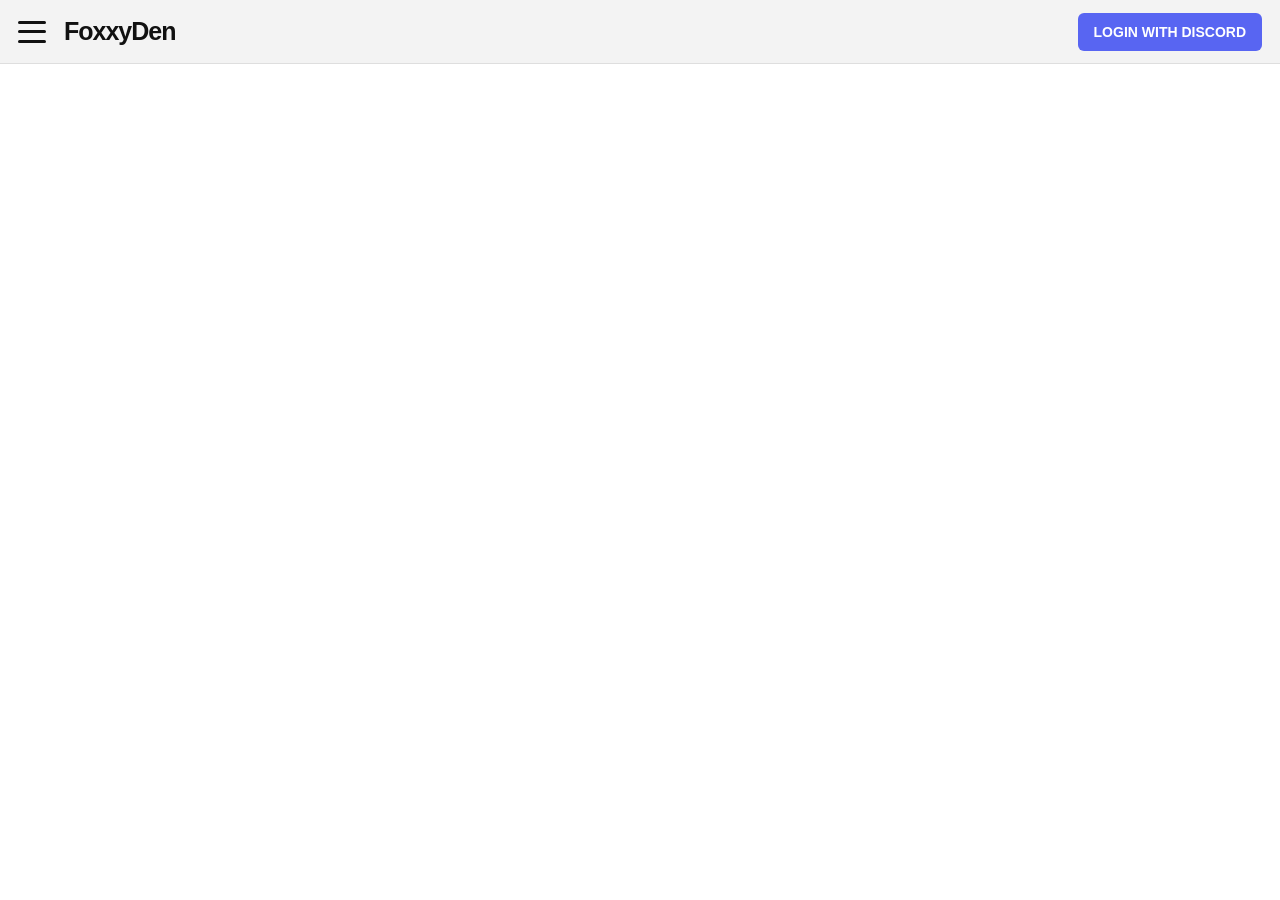
==== index.html @ ff65d23a "Change title and references from BOBLOX to FoxxyDen" ====
<!DOCTYPE html>
<html lang="en">
<head>
    <meta charset="UTF-8">
    <meta name="viewport" content="width=device-width, initial-scale=1.0">
    <title>FoxxyDen - MENU</title>

    <script src="https://cdn.jsdelivr.net/npm/@supabase/supabase-js@2"></script>

    <style>
        * {
            box-sizing: border-box;
            margin: 0;
            padding: 0;
        }

        body {
            background: white;
            font-family: Arial, Helvetica, sans-serif;
        }

        .topbar {
            width: 100%;
            height: 64px;
            background: #f3f3f3;
            display: flex;
            align-items: center;
            padding-left: 18px;
            border-bottom: 1px solid #dedede;
            position: relative;
        }

        .menu {
            width: 28px;
            height: 22px;
            display: flex;
            flex-direction: column;
            justify-content: space-between;
            cursor: pointer;
        }

        .menu span {
            width: 100%;
            height: 3px;
            background: #111;
            border-radius: 2px;
        }

        .logo {
            margin-left: 18px;
            font-size: 25px;
            font-weight: 900;
            color: #111;
            letter-spacing: -1px;
            cursor: pointer;
        }

        /* ACCOUNT */

        #account {
            position: absolute;
            right: 18px;
            top: 8px;
            height: 48px;
            display: flex;
            align-items: center;
        }

        #loginButton {
            background: #5865F2;
            color: white;
            border: none;
            border-radius: 6px;
            padding: 11px 16px;
            font-size: 14px;
            font-weight: bold;
            cursor: pointer;
        }

        #loginButton:hover {
            background: #4752C4;
        }

        #profile {
            display: none;
            align-items: center;
            gap: 9px;
            padding: 5px 10px 5px 5px;
            border-radius: 25px;
            cursor: pointer;
            user-select: none;
        }

        #profile:hover {
            background: #e5e5e5;
        }

        #profilePic {
            width: 38px;
            height: 38px;
            border-radius: 50%;
            object-fit: cover;
            background: #ddd;
        }

        #profileNameContainer {
            display: flex;
            align-items: center;
        }

        #profileName {
            font-size: 15px;
            font-weight: 700;
            color: #111;
            max-width: 160px;
            overflow: hidden;
            text-overflow: ellipsis;
            white-space: nowrap;
        }

        /* VERIFIED HEART */

        .verified {
            position: relative;
            display: inline-flex;
            align-items: center;
            justify-content: center;
            width: 26px;
            height: 26px;
            margin-left: 5px;
            flex-shrink: 0;
        }

        .verified::before {
            content: "♥";
            position: absolute;
            color: #ff69b4;
            font-size: 26px;
            line-height: 26px;
        }

        .verified span {
            position: relative;
            z-index: 1;
            color: white;
            font-size: 12px;
            font-weight: 900;
            line-height: 1;
            transform: translateY(-1px);
        }

        /* PROFILE MENU */

        #profileMenu {
            display: none;
            position: absolute;
            top: 56px;
            right: 0;
            width: 190px;
            background: white;
            border: 1px solid #ddd;
            border-radius: 8px;
            box-shadow: 0 4px 14px rgba(0, 0, 0, 0.12);
            overflow: hidden;
            z-index: 100;
        }

        #profileMenu.open {
            display: block;
        }

        .profileOption {
            width: 100%;
            padding: 14px 16px;
            background: white;
            border: none;
            text-align: left;
            font-size: 15px;
            font-weight: 600;
            cursor: pointer;
        }

        .profileOption:hover {
            background: #f1f1f1;
        }

        /* SIDEBAR */

        .sidebar {
            position: fixed;
            top: 64px;
            left: -280px;
            width: 280px;
            height: calc(100vh - 64px);
            background: #f5f5f5;
            border-right: 1px solid #ddd;
            transition: left 0.2s ease;
            padding: 20px 0;
            z-index: 10;
        }

        .sidebar.open {
            left: 0;
        }

        .sidebar a {
            display: block;
            padding: 18px 24px;
            color: #111;
            text-decoration: none;
            font-size: 18px;
            font-weight: 600;
        }

        .sidebar a:hover {
            background: #e5e5e5;
        }
    </style>
</head>

<body>

    <div class="topbar">

        <div class="menu" onclick="toggleMenu()">
            <span></span>
            <span></span>
            <span></span>
        </div>

        <div class="logo" onclick="location.href='index.html'">
            FoxxyDen
        </div>

        <div id="account">

            <button id="loginButton" onclick="loginWithDiscord()">
                LOGIN WITH DISCORD
            </button>

            <div id="profile" onclick="toggleProfileMenu()">

                <img
                    id="profilePic"
                    src=""
                    alt="Profile picture"
                >

                <div id="profileNameContainer">

                    <span id="profileName"></span>

                    <span
                        id="verificationBadge"
                        class="verified"
                        style="display: none;"
                    >
                        <span>✓</span>
                    </span>

                </div>

            </div>

            <div id="profileMenu">

                <button
                    class="profileOption"
                    onclick="viewProfile(event)"
                >
                    View Profile
                </button>

                <button
                    class="profileOption"
                    onclick="signOut(event)"
                >
                    Sign Out
                </button>

            </div>

        </div>

    </div>

    <div class="sidebar" id="sidebar">

        <a href="shop.html">
            Shop
        </a>

        <a href="customazition.html">
            Customization
        </a>

        <a href="settings.html">
            Settings
        </a>

    </div>

    <script>
        const SUPABASE_URL =
            "https://dpcixdjggpulxlekrqqk.supabase.co";

        const SUPABASE_KEY =
            "sb_publishable_-312NjvVe6aLDGKsmMuZgQ_JfozDccs";

        const VERIFIED_UIDS = [
            "ca2cdea0-9fbd-4380-a34b-e505540ade35"
        ];

        const db = supabase.createClient(
            SUPABASE_URL,
            SUPABASE_KEY
        );

        function toggleMenu() {

            document
                .getElementById("sidebar")
                .classList.toggle("open");
        }

        async function loginWithDiscord() {

            const { error } =
                await db.auth.signInWithOAuth({
                    provider: "discord",

                    options: {
                        redirectTo:
                            "https://amberfoxterry.github.io/FoxxyDen/index.html"
                    }
                });

            if (error) {
                alert(error.message);
            }
        }

        function toggleProfileMenu() {

            document
                .getElementById("profileMenu")
                .classList.toggle("open");
        }

        function viewProfile(event) {

            event.stopPropagation();

            window.location.href =
                "profile.html";
        }

        async function signOut(event) {

            event.stopPropagation();

            const { error } =
                await db.auth.signOut();

            if (error) {
                alert(error.message);
                return;
            }

            document
                .getElementById("profileMenu")
                .classList.remove("open");

            document
                .getElementById("profile")
                .style.display = "none";

            document
                .getElementById("loginButton")
                .style.display = "block";
        }

        async function loadAccount() {

            const {
                data: { session }
            } = await db.auth.getSession();

            if (!session) {
                return;
            }

            const user = session.user;
            const metadata =
                user.user_metadata || {};

            const displayName =
                metadata.global_name ||
                metadata.custom_claims?.global_name ||
                metadata.full_name ||
                metadata.name ||
                "Player";

            const avatar =
                metadata.avatar_url ||
                metadata.picture ||
                "";

            document
                .getElementById("loginButton")
                .style.display = "none";

            document
                .getElementById("profile")
                .style.display = "flex";

            document
                .getElementById("profileName")
                .textContent = displayName;

            if (avatar) {

                document
                    .getElementById("profilePic")
                    .src = avatar;
            }

            if (VERIFIED_UIDS.includes(user.id)) {

                document
                    .getElementById("verificationBadge")
                    .style.display = "inline-flex";
            }
        }

        document.addEventListener(
            "click",
            function(event) {

                const account =
                    document.getElementById("account");

                if (!account.contains(event.target)) {

                    document
                        .getElementById("profileMenu")
                        .classList
                        .remove("open");
                }
            }
        );

        loadAccount();
    </script>

</body>
</html>
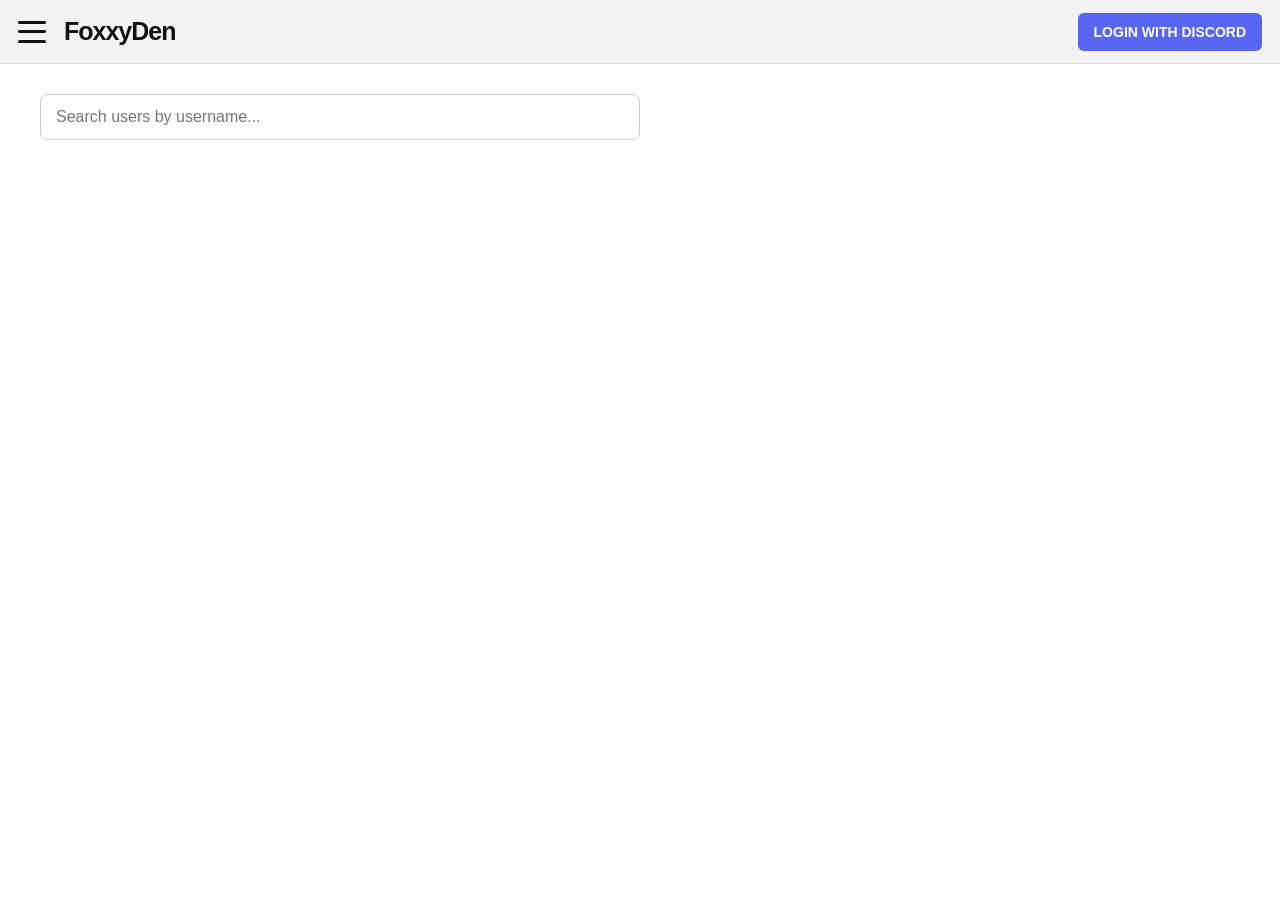
==== commit 520fb110: "Implement user search feature in index.html Added search functionality for users with a search box a" ====
--- a/index.html
+++ b/index.html
@@ -3,7 +3,7 @@
 <head>
     <meta charset="UTF-8">
     <meta name="viewport" content="width=device-width, initial-scale=1.0">
-    <title>FoxxyDen - MENU</title>
+    <title>FoxxyDen - Menu</title>
 
     <script src="https://cdn.jsdelivr.net/npm/@supabase/supabase-js@2"></script>
 
@@ -215,6 +215,101 @@
         .sidebar a:hover {
             background: #e5e5e5;
         }
+
+        /* SEARCH */
+
+        .searchArea {
+            width: 100%;
+            padding: 30px 40px 0 40px;
+        }
+
+        .searchBox {
+            width: 100%;
+            max-width: 600px;
+            height: 46px;
+            border: 1px solid #ccc;
+            border-radius: 7px;
+            padding: 0 15px;
+            font-size: 16px;
+            outline: none;
+        }
+
+        .searchBox:focus {
+            border-color: #999;
+        }
+
+        .searchResults {
+            width: 100%;
+            max-width: 600px;
+            margin-top: 12px;
+        }
+
+        .searchResult {
+            width: 100%;
+            min-height: 72px;
+            border: 1px solid #ddd;
+            border-radius: 7px;
+            background: #f7f7f7;
+            display: flex;
+            align-items: center;
+            padding: 10px 12px;
+            margin-bottom: 8px;
+        }
+
+        .searchResultPic {
+            width: 50px;
+            height: 50px;
+            border-radius: 50%;
+            object-fit: cover;
+            background: #ddd;
+            flex-shrink: 0;
+        }
+
+        .searchResultInfo {
+            flex: 1;
+            min-width: 0;
+            margin-left: 12px;
+        }
+
+        .searchResultName {
+            font-size: 16px;
+            font-weight: 700;
+            color: #111;
+            overflow: hidden;
+            text-overflow: ellipsis;
+            white-space: nowrap;
+        }
+
+        .searchResultUsername {
+            font-size: 13px;
+            color: #777;
+            margin-top: 3px;
+            overflow: hidden;
+            text-overflow: ellipsis;
+            white-space: nowrap;
+        }
+
+        .viewProfileButton {
+            border: none;
+            background: #111;
+            color: white;
+            border-radius: 5px;
+            padding: 9px 13px;
+            font-size: 13px;
+            font-weight: 700;
+            cursor: pointer;
+            flex-shrink: 0;
+        }
+
+        .viewProfileButton:hover {
+            background: #333;
+        }
+
+        .noResults {
+            color: #777;
+            font-size: 14px;
+            padding: 8px 2px;
+        }
     </style>
 </head>
 
@@ -300,6 +395,25 @@
 
     </div>
 
+    <!-- SEARCH -->
+
+    <div class="searchArea">
+
+        <input
+            id="searchInput"
+            class="searchBox"
+            type="text"
+            placeholder="Search users by username..."
+            autocomplete="off"
+        >
+
+        <div
+            id="searchResults"
+            class="searchResults"
+        ></div>
+
+    </div>
+
     <script>
         const SUPABASE_URL =
             "https://dpcixdjggpulxlekrqqk.supabase.co";
@@ -391,6 +505,7 @@
             }
 
             const user = session.user;
+
             const metadata =
                 user.user_metadata || {};
 
@@ -431,6 +546,155 @@
                     .getElementById("verificationBadge")
                     .style.display = "inline-flex";
             }
+        }
+
+        /* SEARCH USERS */
+
+        let searchTimeout = null;
+
+        document
+            .getElementById("searchInput")
+            .addEventListener("input", function() {
+
+                clearTimeout(searchTimeout);
+
+                const search =
+                    this.value.trim();
+
+                if (!search) {
+
+                    document
+                        .getElementById("searchResults")
+                        .innerHTML = "";
+
+                    return;
+                }
+
+                searchTimeout = setTimeout(
+                    () => searchUsers(search),
+                    250
+                );
+            });
+
+        async function searchUsers(search) {
+
+            const results =
+                document.getElementById(
+                    "searchResults"
+                );
+
+            results.innerHTML =
+                '<div class="noResults">Searching...</div>';
+
+            const { data, error } =
+                await db
+                    .from("profiles")
+                    .select(
+                        "uuid, username, display_name, avatar_url"
+                    )
+                    .ilike(
+                        "username",
+                        "%" + search + "%"
+                    )
+                    .limit(10);
+
+            if (error) {
+
+                console.error(
+                    "Search error:",
+                    error
+                );
+
+                results.innerHTML =
+                    '<div class="noResults">Could not search users.</div>';
+
+                return;
+            }
+
+            if (!data || data.length === 0) {
+
+                results.innerHTML =
+                    '<div class="noResults">No users found.</div>';
+
+                return;
+            }
+
+            results.innerHTML = "";
+
+            data.forEach(function(user) {
+
+                const result =
+                    document.createElement("div");
+
+                result.className =
+                    "searchResult";
+
+                const image =
+                    document.createElement("img");
+
+                image.className =
+                    "searchResultPic";
+
+                image.src =
+                    user.avatar_url || "";
+
+                image.alt =
+                    "Profile picture";
+
+                const info =
+                    document.createElement("div");
+
+                info.className =
+                    "searchResultInfo";
+
+                const name =
+                    document.createElement("div");
+
+                name.className =
+                    "searchResultName";
+
+                name.textContent =
+                    user.display_name ||
+                    user.username ||
+                    "Player";
+
+                const username =
+                    document.createElement("div");
+
+                username.className =
+                    "searchResultUsername";
+
+                username.textContent =
+                    "@" + user.username;
+
+                info.appendChild(name);
+                info.appendChild(username);
+
+                const button =
+                    document.createElement("button");
+
+                button.className =
+                    "viewProfileButton";
+
+                button.textContent =
+                    "View Profile";
+
+                button.onclick =
+                    function() {
+
+                        window.location.href =
+                            "profile.html?user=" +
+                            encodeURIComponent(
+                                user.uuid
+                            );
+                    };
+
+                result.appendChild(image);
+                result.appendChild(info);
+                result.appendChild(button);
+
+                results.appendChild(result);
+            });
         }
 
         document.addEventListener(
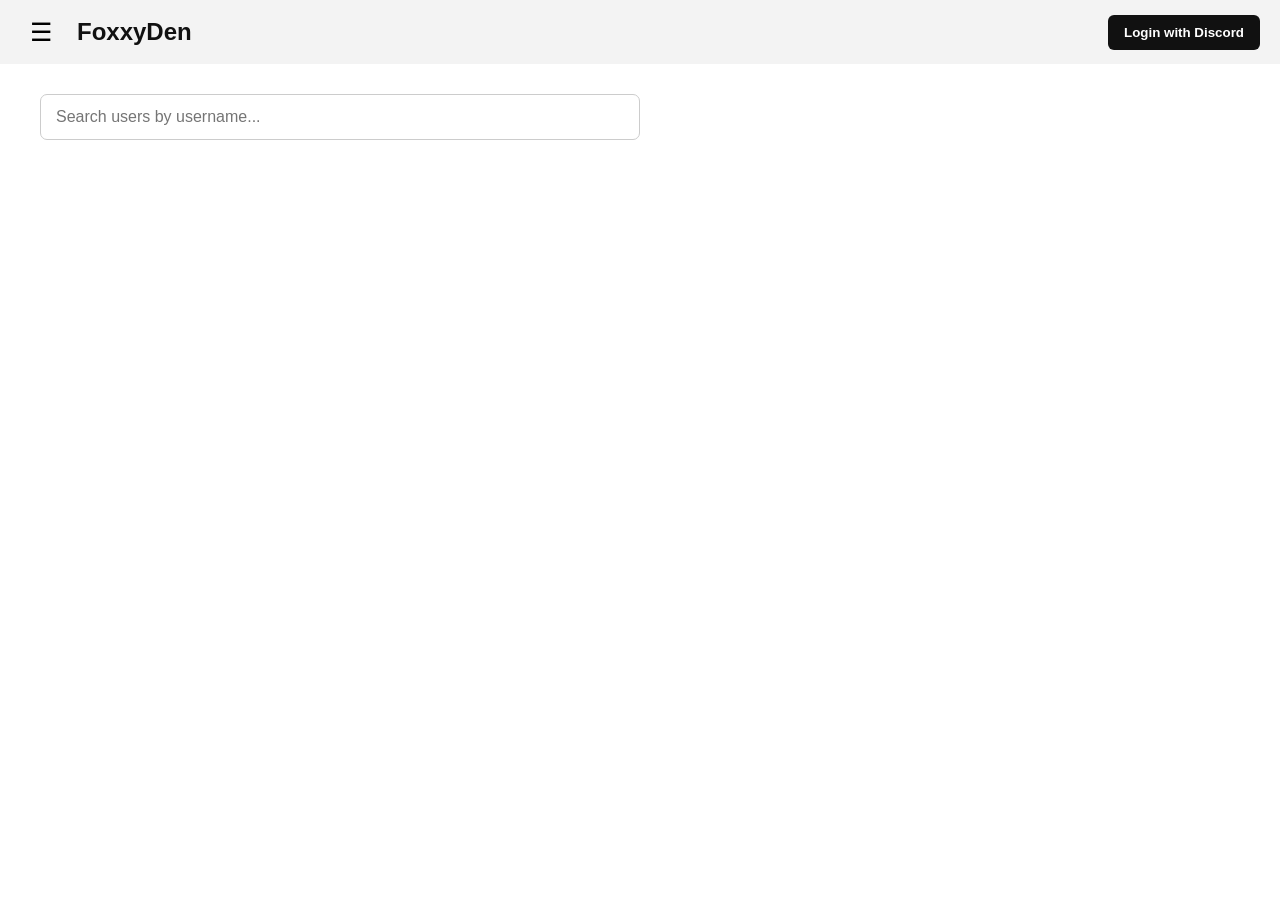
==== commit 124b68ec: "Refactor index.html layout and styles Refactor HTML structure and CSS styles for improved layout and" ====
--- a/index.html
+++ b/index.html
@@ -3,6 +3,7 @@
 <head>
     <meta charset="UTF-8">
     <meta name="viewport" content="width=device-width, initial-scale=1.0">
+
     <title>FoxxyDen - Menu</title>
 
     <script src="https://cdn.jsdelivr.net/npm/@supabase/supabase-js@2"></script>
@@ -10,92 +11,68 @@
     <style>
         * {
             box-sizing: border-box;
+        }
+
+        body {
             margin: 0;
-            padding: 0;
-        }
-
-        body {
+            font-family: Arial, sans-serif;
             background: white;
-            font-family: Arial, Helvetica, sans-serif;
+            color: #111;
         }
 
         .topbar {
-            width: 100%;
             height: 64px;
             background: #f3f3f3;
             display: flex;
             align-items: center;
-            padding-left: 18px;
-            border-bottom: 1px solid #dedede;
-            position: relative;
-        }
-
-        .menu {
-            width: 28px;
-            height: 22px;
-            display: flex;
-            flex-direction: column;
-            justify-content: space-between;
+            padding: 0 20px;
+            position: fixed;
+            top: 0;
+            left: 0;
+            right: 0;
+            z-index: 1000;
+        }
+
+        .menuButton {
+            width: 42px;
+            height: 42px;
+            border: none;
+            background: transparent;
+            font-size: 25px;
             cursor: pointer;
-        }
-
-        .menu span {
-            width: 100%;
-            height: 3px;
-            background: #111;
-            border-radius: 2px;
+            margin-right: 15px;
         }
 
         .logo {
-            margin-left: 18px;
-            font-size: 25px;
-            font-weight: 900;
-            color: #111;
-            letter-spacing: -1px;
-            cursor: pointer;
-        }
-
-        /* ACCOUNT */
-
-        #account {
-            position: absolute;
-            right: 18px;
-            top: 8px;
-            height: 48px;
+            font-size: 24px;
+            font-weight: 800;
+        }
+
+        .account {
+            margin-left: auto;
             display: flex;
             align-items: center;
-        }
-
-        #loginButton {
-            background: #5865F2;
+            position: relative;
+        }
+
+        .loginButton {
+            border: none;
+            background: #111;
             color: white;
-            border: none;
+            padding: 10px 16px;
             border-radius: 6px;
-            padding: 11px 16px;
-            font-size: 14px;
-            font-weight: bold;
             cursor: pointer;
-        }
-
-        #loginButton:hover {
-            background: #4752C4;
-        }
-
-        #profile {
+            font-weight: 700;
+        }
+
+        .profile {
             display: none;
             align-items: center;
             gap: 9px;
-            padding: 5px 10px 5px 5px;
-            border-radius: 25px;
             cursor: pointer;
-            user-select: none;
-        }
-
-        #profile:hover {
-            background: #e5e5e5;
-        }
-
-        #profilePic {
+        }
+
+        .profilePic {
             width: 38px;
             height: 38px;
             border-radius: 50%;
@@ -103,22 +80,9 @@
             background: #ddd;
         }
 
-        #profileNameContainer {
-            display: flex;
-            align-items: center;
-        }
-
-        #profileName {
-            font-size: 15px;
+        .profileName {
             font-weight: 700;
-            color: #111;
-            max-width: 160px;
-            overflow: hidden;
-            text-overflow: ellipsis;
-            white-space: nowrap;
-        }
-
-        /* VERIFIED HEART */
+        }
 
         .verified {
             position: relative;
@@ -149,54 +113,47 @@
             transform: translateY(-1px);
         }
 
-        /* PROFILE MENU */
-
-        #profileMenu {
+        .profileMenu {
             display: none;
             position: absolute;
-            top: 56px;
             right: 0;
-            width: 190px;
+            top: 52px;
+            width: 180px;
             background: white;
             border: 1px solid #ddd;
-            border-radius: 8px;
-            box-shadow: 0 4px 14px rgba(0, 0, 0, 0.12);
+            border-radius: 7px;
+            box-shadow: 0 4px 15px rgba(0,0,0,0.1);
             overflow: hidden;
-            z-index: 100;
-        }
-
-        #profileMenu.open {
+        }
+
+        .profileMenu.open {
             display: block;
         }
 
-        .profileOption {
+        .profileMenu button {
             width: 100%;
-            padding: 14px 16px;
+            border: none;
             background: white;
-            border: none;
             text-align: left;
-            font-size: 15px;
-            font-weight: 600;
+            padding: 13px;
             cursor: pointer;
-        }
-
-        .profileOption:hover {
-            background: #f1f1f1;
-        }
-
-        /* SIDEBAR */
+            font-size: 14px;
+        }
+
+        .profileMenu button:hover {
+            background: #f3f3f3;
+        }
 
         .sidebar {
             position: fixed;
             top: 64px;
             left: -280px;
             width: 280px;
-            height: calc(100vh - 64px);
-            background: #f5f5f5;
-            border-right: 1px solid #ddd;
+            bottom: 0;
+            background: #f3f3f3;
             transition: left 0.2s ease;
-            padding: 20px 0;
-            z-index: 10;
+            z-index: 900;
+            padding: 20px;
         }
 
         .sidebar.open {
@@ -205,22 +162,22 @@
 
         .sidebar a {
             display: block;
-            padding: 18px 24px;
             color: #111;
             text-decoration: none;
-            font-size: 18px;
-            font-weight: 600;
+            font-weight: 700;
+            padding: 13px 10px;
+            border-radius: 6px;
+            margin-bottom: 5px;
         }
 
         .sidebar a:hover {
-            background: #e5e5e5;
-        }
-
-        /* SEARCH */
+            background: #ddd;
+        }
 
         .searchArea {
             width: 100%;
             padding: 30px 40px 0 40px;
+            margin-top: 64px;
         }
 
         .searchBox {
@@ -315,61 +272,72 @@
 
 <body>
 
-    <div class="topbar">
-
-        <div class="menu" onclick="toggleMenu()">
-            <span></span>
-            <span></span>
-            <span></span>
-        </div>
-
-        <div class="logo" onclick="location.href='index.html'">
+    <header class="topbar">
+
+        <button
+            class="menuButton"
+            onclick="toggleMenu()"
+        >
+            ☰
+        </button>
+
+        <div class="logo">
             FoxxyDen
         </div>
 
-        <div id="account">
-
-            <button id="loginButton" onclick="loginWithDiscord()">
-                LOGIN WITH DISCORD
+        <div
+            class="account"
+            id="account"
+        >
+
+            <button
+                id="loginButton"
+                class="loginButton"
+                onclick="loginWithDiscord()"
+            >
+                Login with Discord
             </button>
 
-            <div id="profile" onclick="toggleProfileMenu()">
+            <div
+                id="profile"
+                class="profile"
+                onclick="toggleProfileMenu()"
+            >
 
                 <img
                     id="profilePic"
+                    class="profilePic"
                     src=""
                     alt="Profile picture"
                 >
 
-                <div id="profileNameContainer">
-
-                    <span id="profileName"></span>
-
-                    <span
-                        id="verificationBadge"
-                        class="verified"
-                        style="display: none;"
-                    >
-                        <span>✓</span>
-                    </span>
-
-                </div>
+                <span
+                    id="profileName"
+                    class="profileName"
+                >
+                    Player
+                </span>
+
+                <span
+                    id="verificationBadge"
+                    class="verified"
+                    style="display: none;"
+                >
+                    <span>✓</span>
+                </span>
 
             </div>
 
-            <div id="profileMenu">
-
-                <button
-                    class="profileOption"
-                    onclick="viewProfile(event)"
-                >
+            <div
+                id="profileMenu"
+                class="profileMenu"
+            >
+
+                <button onclick="viewProfile(event)">
                     View Profile
                 </button>
 
-                <button
-                    class="profileOption"
-                    onclick="signOut(event)"
-                >
+                <button onclick="signOut(event)">
                     Sign Out
                 </button>
 
@@ -377,10 +345,12 @@
 
         </div>
 
-    </div>
-
-    <div class="sidebar" id="sidebar">
-
+    </header>
+
+    <aside
+        id="sidebar"
+        class="sidebar"
+    >
         <a href="shop.html">
             Shop
         </a>
@@ -392,27 +362,28 @@
         <a href="settings.html">
             Settings
         </a>
-
-    </div>
-
-    <!-- SEARCH -->
-
-    <div class="searchArea">
-
-        <input
-            id="searchInput"
-            class="searchBox"
-            type="text"
-            placeholder="Search users by username..."
-            autocomplete="off"
-        >
-
-        <div
-            id="searchResults"
-            class="searchResults"
-        ></div>
-
-    </div>
+    </aside>
+
+    <main>
+
+        <div class="searchArea">
+
+            <input
+                id="searchInput"
+                class="searchBox"
+                type="text"
+                placeholder="Search users by username..."
+                autocomplete="off"
+            >
+
+            <div
+                id="searchResults"
+                class="searchResults"
+            ></div>
+
+        </div>
+
+    </main>
 
     <script>
         const SUPABASE_URL =
@@ -430,11 +401,14 @@
             SUPABASE_KEY
         );
 
+        let currentUser = null;
+        let searchTimeout = null;
+
         function toggleMenu() {
-
             document
                 .getElementById("sidebar")
-                .classList.toggle("open");
+                .classList
+                .toggle("open");
         }
 
         async function loginWithDiscord() {
@@ -442,7 +416,6 @@
             const { error } =
                 await db.auth.signInWithOAuth({
                     provider: "discord",
-
                     options: {
                         redirectTo:
                             "https://amberfoxterry.github.io/FoxxyDen/index.html"
@@ -455,10 +428,10 @@
         }
 
         function toggleProfileMenu() {
-
             document
                 .getElementById("profileMenu")
-                .classList.toggle("open");
+                .classList
+                .toggle("open");
         }
 
         function viewProfile(event) {
@@ -481,17 +454,8 @@
                 return;
             }
 
-            document
-                .getElementById("profileMenu")
-                .classList.remove("open");
-
-            document
-                .getElementById("profile")
-                .style.display = "none";
-
-            document
-                .getElementById("loginButton")
-                .style.display = "block";
+            window.location.href =
+                "index.html";
         }
 
         async function loadAccount() {
@@ -504,10 +468,11 @@
                 return;
             }
 
-            const user = session.user;
+            currentUser =
+                session.user;
 
             const metadata =
-                user.user_metadata || {};
+                currentUser.user_metadata || {};
 
             const displayName =
                 metadata.global_name ||
@@ -523,58 +488,72 @@
 
             document
                 .getElementById("loginButton")
-                .style.display = "none";
+                .style.display =
+                    "none";
 
             document
                 .getElementById("profile")
-                .style.display = "flex";
+                .style.display =
+                    "flex";
 
             document
                 .getElementById("profileName")
-                .textContent = displayName;
+                .textContent =
+                    displayName;
 
             if (avatar) {
-
                 document
                     .getElementById("profilePic")
-                    .src = avatar;
+                    .src =
+                        avatar;
             }
 
-            if (VERIFIED_UIDS.includes(user.id)) {
-
+            if (
+                VERIFIED_UIDS.includes(
+                    currentUser.id
+                )
+            ) {
                 document
-                    .getElementById("verificationBadge")
-                    .style.display = "inline-flex";
+                    .getElementById(
+                        "verificationBadge"
+                    )
+                    .style.display =
+                        "inline-flex";
             }
         }
-
-        /* SEARCH USERS */
-
-        let searchTimeout = null;
 
         document
             .getElementById("searchInput")
-            .addEventListener("input", function() {
-
-                clearTimeout(searchTimeout);
-
-                const search =
-                    this.value.trim();
-
-                if (!search) {
-
-                    document
-                        .getElementById("searchResults")
-                        .innerHTML = "";
-
-                    return;
+            .addEventListener(
+                "input",
+                function() {
+
+                    clearTimeout(
+                        searchTimeout
+                    );
+
+                    const search =
+                        this.value.trim();
+
+                    if (!search) {
+
+                        document
+                            .getElementById(
+                                "searchResults"
+                            )
+                            .innerHTML =
+                                "";
+
+                        return;
+                    }
+
+                    searchTimeout =
+                        setTimeout(
+                            () => searchUsers(search),
+                            250
+                        );
                 }
-
-                searchTimeout = setTimeout(
-                    () => searchUsers(search),
-                    250
-                );
-            });
+            );
 
         async function searchUsers(search) {
 
@@ -586,17 +565,19 @@
             results.innerHTML =
                 '<div class="noResults">Searching...</div>';
 
-            const { data, error } =
-                await db
-                    .from("profiles")
-                    .select(
-                        "uuid, username, display_name, avatar_url"
-                    )
-                    .ilike(
-                        "username",
-                        "%" + search + "%"
-                    )
-                    .limit(10);
+            const {
+                data,
+                error
+            } = await db
+                .from("profiles")
+                .select(
+                    "uuid, username, display_name, avatar_url"
+                )
+                .ilike(
+                    "username",
+                    "%" + search + "%"
+                )
+                .limit(10);
 
             if (error) {
 
@@ -611,7 +592,10 @@
                 return;
             }
 
-            if (!data || data.length === 0) {
+            if (
+                !data ||
+                data.length === 0
+            ) {
 
                 results.innerHTML =
                     '<div class="noResults">No users found.</div>';
@@ -621,80 +605,110 @@
 
             results.innerHTML = "";
 
-            data.forEach(function(user) {
-
-                const result =
-                    document.createElement("div");
-
-                result.className =
-                    "searchResult";
-
-                const image =
-                    document.createElement("img");
-
-                image.className =
-                    "searchResultPic";
-
-                image.src =
-                    user.avatar_url || "";
-
-                image.alt =
-                    "Profile picture";
-
-                const info =
-                    document.createElement("div");
-
-                info.className =
-                    "searchResultInfo";
-
-                const name =
-                    document.createElement("div");
-
-                name.className =
-                    "searchResultName";
-
-                name.textContent =
-                    user.display_name ||
-                    user.username ||
-                    "Player";
-
-                const username =
-                    document.createElement("div");
-
-                username.className =
-                    "searchResultUsername";
-
-                username.textContent =
-                    "@" + user.username;
-
-                info.appendChild(name);
-                info.appendChild(username);
-
-                const button =
-                    document.createElement("button");
-
-                button.className =
-                    "viewProfileButton";
-
-                button.textContent =
-                    "View Profile";
-
-                button.onclick =
-                    function() {
-
-                        window.location.href =
-                            "profile.html?user=" +
-                            encodeURIComponent(
-                                user.uuid
-                            );
-                    };
-
-                result.appendChild(image);
-                result.appendChild(info);
-                result.appendChild(button);
-
-                results.appendChild(result);
-            });
+            data.forEach(
+                function(user) {
+
+                    const result =
+                        document.createElement(
+                            "div"
+                        );
+
+                    result.className =
+                        "searchResult";
+
+                    const image =
+                        document.createElement(
+                            "img"
+                        );
+
+                    image.className =
+                        "searchResultPic";
+
+                    image.src =
+                        user.avatar_url || "";
+
+                    image.alt =
+                        "Profile picture";
+
+                    const info =
+                        document.createElement(
+                            "div"
+                        );
+
+                    info.className =
+                        "searchResultInfo";
+
+                    const name =
+                        document.createElement(
+                            "div"
+                        );
+
+                    name.className =
+                        "searchResultName";
+
+                    name.textContent =
+                        user.display_name ||
+                        user.username ||
+                        "Player";
+
+                    const username =
+                        document.createElement(
+                            "div"
+                        );
+
+                    username.className =
+                        "searchResultUsername";
+
+                    username.textContent =
+                        "@" +
+                        user.username;
+
+                    info.appendChild(
+                        name
+                    );
+
+                    info.appendChild(
+                        username
+                    );
+
+                    const button =
+                        document.createElement(
+                            "button"
+                        );
+
+                    button.className =
+                        "viewProfileButton";
+
+                    button.textContent =
+                        "View Profile";
+
+                    button.onclick =
+                        function() {
+
+                            window.location.href =
+                                "user.html?user=" +
+                                encodeURIComponent(
+                                    user.username
+                                );
+                        };
+
+                    result.appendChild(
+                        image
+                    );
+
+                    result.appendChild(
+                        info
+                    );
+
+                    result.appendChild(
+                        button
+                    );
+
+                    results.appendChild(
+                        result
+                    );
+                }
+            );
         }
 
         document.addEventListener(
@@ -702,19 +716,30 @@
             function(event) {
 
                 const account =
-                    document.getElementById("account");
-
-                if (!account.contains(event.target)) {
-
+                    document.getElementById(
+                        "account"
+                    );
+
+                if (
+                    !account.contains(
+                        event.target
+                    )
+                ) {
                     document
-                        .getElementById("profileMenu")
+                        .getElementById(
+                            "profileMenu"
+                        )
                         .classList
                         .remove("open");
                 }
             }
         );
 
-        loadAccount();
+        async function initialize() {
+            await loadAccount();
+        }
+
+        initialize();
     </script>
 
 </body>
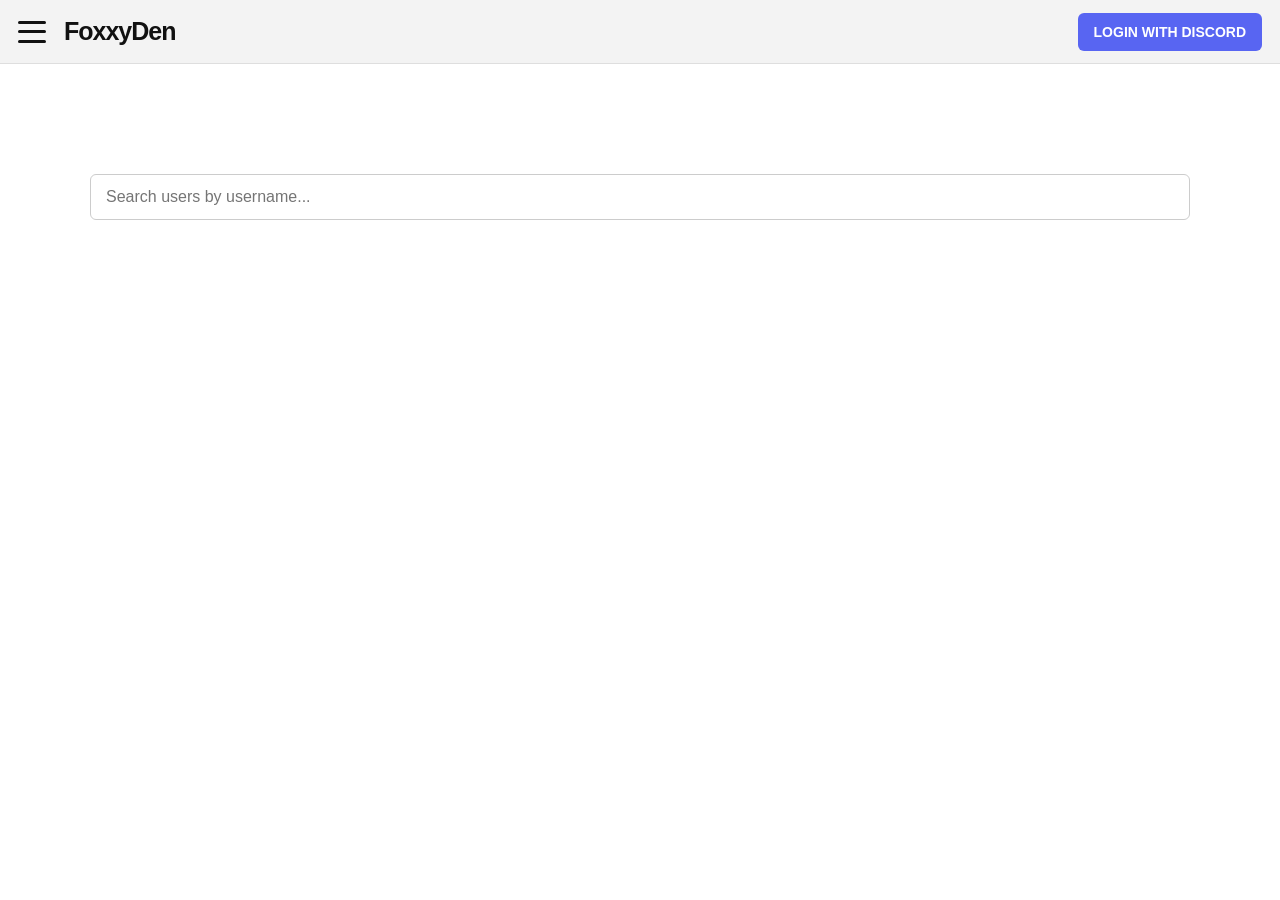
==== commit 64f4d757: "Refactor HTML and CSS for layout and responsiveness Updated styles and structure for the top bar, si" ====
--- a/index.html
+++ b/index.html
@@ -11,68 +11,95 @@
     <style>
         * {
             box-sizing: border-box;
+            margin: 0;
+            padding: 0;
         }
 
         body {
-            margin: 0;
-            font-family: Arial, sans-serif;
             background: white;
+            font-family: Arial, Helvetica, sans-serif;
             color: #111;
         }
 
+        /* TOP BAR */
+
         .topbar {
+            width: 100%;
             height: 64px;
             background: #f3f3f3;
             display: flex;
             align-items: center;
-            padding: 0 20px;
-            position: fixed;
-            top: 0;
-            left: 0;
-            right: 0;
-            z-index: 1000;
-        }
-
-        .menuButton {
-            width: 42px;
-            height: 42px;
-            border: none;
-            background: transparent;
+            padding-left: 18px;
+            border-bottom: 1px solid #dedede;
+            position: relative;
+        }
+
+        .menu {
+            width: 28px;
+            height: 22px;
+            display: flex;
+            flex-direction: column;
+            justify-content: space-between;
+            cursor: pointer;
+        }
+
+        .menu span {
+            width: 100%;
+            height: 3px;
+            background: #111;
+            border-radius: 2px;
+        }
+
+        .logo {
+            margin-left: 18px;
             font-size: 25px;
+            font-weight: 900;
+            color: #111;
+            letter-spacing: -1px;
             cursor: pointer;
-            margin-right: 15px;
-        }
-
-        .logo {
-            font-size: 24px;
-            font-weight: 800;
-        }
-
-        .account {
-            margin-left: auto;
+        }
+
+        /* ACCOUNT */
+
+        #account {
+            position: absolute;
+            right: 18px;
+            top: 8px;
+            height: 48px;
             display: flex;
             align-items: center;
-            position: relative;
-        }
-
-        .loginButton {
+        }
+
+        #loginButton {
+            background: #5865F2;
+            color: white;
             border: none;
-            background: #111;
-            color: white;
-            padding: 10px 16px;
             border-radius: 6px;
+            padding: 11px 16px;
+            font-size: 14px;
+            font-weight: bold;
             cursor: pointer;
-            font-weight: 700;
-        }
-
-        .profile {
+        }
+
+        #loginButton:hover {
+            background: #4752C4;
+        }
+
+        #profile {
             display: none;
             align-items: center;
             gap: 9px;
+            padding: 5px 10px 5px 5px;
+            border-radius: 25px;
             cursor: pointer;
-        }
-
-        .profilePic {
+            user-select: none;
+        }
+
+        #profile:hover {
+            background: #e5e5e5;
+        }
+
+        #profilePic {
             width: 38px;
             height: 38px;
             border-radius: 50%;
@@ -80,9 +107,22 @@
             background: #ddd;
         }
 
-        .profileName {
+        #profileNameContainer {
+            display: flex;
+            align-items: center;
+        }
+
+        #profileName {
+            font-size: 15px;
             font-weight: 700;
-        }
+            color: #111;
+            max-width: 160px;
+            overflow: hidden;
+            text-overflow: ellipsis;
+            white-space: nowrap;
+        }
+
+        /* VERIFICATION */
 
         .verified {
             position: relative;
@@ -113,47 +153,54 @@
             transform: translateY(-1px);
         }
 
-        .profileMenu {
+        /* PROFILE MENU */
+
+        #profileMenu {
             display: none;
             position: absolute;
+            top: 56px;
             right: 0;
-            top: 52px;
-            width: 180px;
+            width: 190px;
             background: white;
             border: 1px solid #ddd;
-            border-radius: 7px;
-            box-shadow: 0 4px 15px rgba(0,0,0,0.1);
+            border-radius: 8px;
+            box-shadow: 0 4px 14px rgba(0, 0, 0, 0.12);
             overflow: hidden;
-        }
-
-        .profileMenu.open {
+            z-index: 100;
+        }
+
+        #profileMenu.open {
             display: block;
         }
 
-        .profileMenu button {
+        .profileOption {
             width: 100%;
+            padding: 14px 16px;
+            background: white;
             border: none;
-            background: white;
             text-align: left;
-            padding: 13px;
+            font-size: 15px;
+            font-weight: 600;
             cursor: pointer;
-            font-size: 14px;
-        }
-
-        .profileMenu button:hover {
-            background: #f3f3f3;
-        }
+        }
+
+        .profileOption:hover {
+            background: #f1f1f1;
+        }
+
+        /* SIDEBAR */
 
         .sidebar {
             position: fixed;
             top: 64px;
             left: -280px;
             width: 280px;
-            bottom: 0;
-            background: #f3f3f3;
+            height: calc(100vh - 64px);
+            background: #f5f5f5;
+            border-right: 1px solid #ddd;
             transition: left 0.2s ease;
-            z-index: 900;
-            padding: 20px;
+            padding: 20px 0;
+            z-index: 10;
         }
 
         .sidebar.open {
@@ -162,30 +209,30 @@
 
         .sidebar a {
             display: block;
+            padding: 18px 24px;
             color: #111;
             text-decoration: none;
-            font-weight: 700;
-            padding: 13px 10px;
-            border-radius: 6px;
-            margin-bottom: 5px;
+            font-size: 18px;
+            font-weight: 600;
         }
 
         .sidebar a:hover {
-            background: #ddd;
-        }
+            background: #e5e5e5;
+        }
+
+        /* SEARCH */
 
         .searchArea {
-            width: 100%;
-            padding: 30px 40px 0 40px;
-            margin-top: 64px;
+            width: 90%;
+            max-width: 1100px;
+            margin: 110px auto 80px auto;
         }
 
         .searchBox {
             width: 100%;
-            max-width: 600px;
             height: 46px;
             border: 1px solid #ccc;
-            border-radius: 7px;
+            border-radius: 6px;
             padding: 0 15px;
             font-size: 16px;
             outline: none;
@@ -197,25 +244,24 @@
 
         .searchResults {
             width: 100%;
-            max-width: 600px;
-            margin-top: 12px;
+            margin-top: 20px;
         }
 
         .searchResult {
             width: 100%;
-            min-height: 72px;
+            min-height: 92px;
             border: 1px solid #ddd;
-            border-radius: 7px;
-            background: #f7f7f7;
+            border-radius: 6px;
+            background: #f5f5f5;
             display: flex;
             align-items: center;
-            padding: 10px 12px;
-            margin-bottom: 8px;
+            padding: 12px;
+            margin-bottom: 10px;
         }
 
         .searchResultPic {
-            width: 50px;
-            height: 50px;
+            width: 64px;
+            height: 64px;
             border-radius: 50%;
             object-fit: cover;
             background: #ddd;
@@ -225,11 +271,11 @@
         .searchResultInfo {
             flex: 1;
             min-width: 0;
-            margin-left: 12px;
+            margin-left: 16px;
         }
 
         .searchResultName {
-            font-size: 16px;
+            font-size: 18px;
             font-weight: 700;
             color: #111;
             overflow: hidden;
@@ -238,9 +284,9 @@
         }
 
         .searchResultUsername {
-            font-size: 13px;
+            font-size: 14px;
             color: #777;
-            margin-top: 3px;
+            margin-top: 5px;
             overflow: hidden;
             text-overflow: ellipsis;
             white-space: nowrap;
@@ -250,9 +296,9 @@
             border: none;
             background: #111;
             color: white;
-            border-radius: 5px;
-            padding: 9px 13px;
-            font-size: 13px;
+            border-radius: 6px;
+            padding: 11px 16px;
+            font-size: 14px;
             font-weight: 700;
             cursor: pointer;
             flex-shrink: 0;
@@ -263,81 +309,104 @@
         }
 
         .noResults {
-            color: #777;
-            font-size: 14px;
-            padding: 8px 2px;
+            color: #999;
+            font-size: 15px;
+            padding: 10px 0;
+        }
+
+        @media (max-width: 700px) {
+
+            .searchArea {
+                margin-top: 90px;
+            }
+
+            .searchResult {
+                min-height: 80px;
+            }
+
+            .searchResultPic {
+                width: 50px;
+                height: 50px;
+            }
+
+            .viewProfileButton {
+                padding: 9px 11px;
+            }
         }
     </style>
 </head>
 
 <body>
 
-    <header class="topbar">
-
-        <button
-            class="menuButton"
+    <!-- TOP BAR -->
+
+    <div class="topbar">
+
+        <div
+            class="menu"
             onclick="toggleMenu()"
         >
-            ☰
-        </button>
-
-        <div class="logo">
+            <span></span>
+            <span></span>
+            <span></span>
+        </div>
+
+        <div
+            class="logo"
+            onclick="location.href='index.html'"
+        >
             FoxxyDen
         </div>
 
-        <div
-            class="account"
-            id="account"
-        >
+        <div id="account">
 
             <button
                 id="loginButton"
-                class="loginButton"
                 onclick="loginWithDiscord()"
             >
-                Login with Discord
+                LOGIN WITH DISCORD
             </button>
 
             <div
                 id="profile"
-                class="profile"
                 onclick="toggleProfileMenu()"
             >
 
                 <img
                     id="profilePic"
-                    class="profilePic"
                     src=""
                     alt="Profile picture"
                 >
 
-                <span
-                    id="profileName"
-                    class="profileName"
+                <div id="profileNameContainer">
+
+                    <span id="profileName"></span>
+
+                    <span
+                        id="verificationBadge"
+                        class="verified"
+                        style="display: none;"
+                    >
+                        <span>✓</span>
+                    </span>
+
+                </div>
+
+            </div>
+
+            <div id="profileMenu">
+
+                <button
+                    class="profileOption"
+                    onclick="viewProfile(event)"
                 >
-                    Player
-                </span>
-
-                <span
-                    id="verificationBadge"
-                    class="verified"
-                    style="display: none;"
-                >
-                    <span>✓</span>
-                </span>
-
-            </div>
-
-            <div
-                id="profileMenu"
-                class="profileMenu"
-            >
-
-                <button onclick="viewProfile(event)">
                     View Profile
                 </button>
 
-                <button onclick="signOut(event)">
+                <button
+                    class="profileOption"
+                    onclick="signOut(event)"
+                >
                     Sign Out
                 </button>
 
@@ -345,12 +414,16 @@
 
         </div>
 
-    </header>
-
-    <aside
+    </div>
+
+
+    <!-- SIDEBAR -->
+
+    <div
+        class="sidebar"
         id="sidebar"
-        class="sidebar"
     >
+
         <a href="shop.html">
             Shop
         </a>
@@ -362,7 +435,11 @@
         <a href="settings.html">
             Settings
         </a>
-    </aside>
+
+    </div>
+
+
+    <!-- SEARCH -->
 
     <main>
 
@@ -385,7 +462,9 @@
 
     </main>
 
+
     <script>
+
         const SUPABASE_URL =
             "https://dpcixdjggpulxlekrqqk.supabase.co";
 
@@ -401,25 +480,31 @@
             SUPABASE_KEY
         );
 
+
         let currentUser = null;
         let searchTimeout = null;
 
+
         function toggleMenu() {
+
             document
                 .getElementById("sidebar")
-                .classList
-                .toggle("open");
-        }
+                .classList.toggle("open");
+        }
+
 
         async function loginWithDiscord() {
 
             const { error } =
                 await db.auth.signInWithOAuth({
+
                     provider: "discord",
+
                     options: {
                         redirectTo:
                             "https://amberfoxterry.github.io/FoxxyDen/index.html"
                     }
+
                 });
 
             if (error) {
@@ -427,12 +512,14 @@
             }
         }
 
+
         function toggleProfileMenu() {
+
             document
                 .getElementById("profileMenu")
-                .classList
-                .toggle("open");
-        }
+                .classList.toggle("open");
+        }
+
 
         function viewProfile(event) {
 
@@ -442,6 +529,7 @@
                 "profile.html";
         }
 
+
         async function signOut(event) {
 
             event.stopPropagation();
@@ -450,6 +538,7 @@
                 await db.auth.signOut();
 
             if (error) {
+
                 alert(error.message);
                 return;
             }
@@ -457,6 +546,7 @@
             window.location.href =
                 "index.html";
         }
+
 
         async function loadAccount() {
 
@@ -473,6 +563,7 @@
 
             const metadata =
                 currentUser.user_metadata || {};
+
 
             const displayName =
                 metadata.global_name ||
@@ -481,38 +572,46 @@
                 metadata.name ||
                 "Player";
 
+
             const avatar =
                 metadata.avatar_url ||
                 metadata.picture ||
                 "";
 
+
             document
                 .getElementById("loginButton")
                 .style.display =
                     "none";
 
+
             document
                 .getElementById("profile")
                 .style.display =
                     "flex";
 
+
             document
                 .getElementById("profileName")
                 .textContent =
                     displayName;
 
+
             if (avatar) {
+
                 document
                     .getElementById("profilePic")
                     .src =
                         avatar;
             }
+
 
             if (
                 VERIFIED_UIDS.includes(
                     currentUser.id
                 )
             ) {
+
                 document
                     .getElementById(
                         "verificationBadge"
@@ -520,7 +619,9 @@
                     .style.display =
                         "inline-flex";
             }
-        }
+
+        }
+
 
         document
             .getElementById("searchInput")
@@ -534,6 +635,7 @@
 
                     const search =
                         this.value.trim();
+
 
                     if (!search) {
 
@@ -547,13 +649,16 @@
                         return;
                     }
 
+
                     searchTimeout =
                         setTimeout(
                             () => searchUsers(search),
                             250
                         );
+
                 }
             );
+
 
         async function searchUsers(search) {
 
@@ -562,8 +667,10 @@
                     "searchResults"
                 );
 
+
             results.innerHTML =
                 '<div class="noResults">Searching...</div>';
+
 
             const {
                 data,
@@ -579,6 +686,7 @@
                 )
                 .limit(10);
 
+
             if (error) {
 
                 console.error(
@@ -592,6 +700,7 @@
                 return;
             }
 
+
             if (
                 !data ||
                 data.length === 0
@@ -603,7 +712,9 @@
                 return;
             }
 
+
             results.innerHTML = "";
+
 
             data.forEach(
                 function(user) {
@@ -616,6 +727,7 @@
                     result.className =
                         "searchResult";
 
+
                     const image =
                         document.createElement(
                             "img"
@@ -630,6 +742,7 @@
                     image.alt =
                         "Profile picture";
 
+
                     const info =
                         document.createElement(
                             "div"
@@ -638,6 +751,7 @@
                     info.className =
                         "searchResultInfo";
 
+
                     const name =
                         document.createElement(
                             "div"
@@ -651,6 +765,7 @@
                         user.username ||
                         "Player";
 
+
                     const username =
                         document.createElement(
                             "div"
@@ -663,6 +778,7 @@
                         "@" +
                         user.username;
 
+
                     info.appendChild(
                         name
                     );
@@ -670,6 +786,7 @@
                     info.appendChild(
                         username
                     );
+
 
                     const button =
                         document.createElement(
@@ -681,6 +798,7 @@
 
                     button.textContent =
                         "View Profile";
+
 
                     button.onclick =
                         function() {
@@ -690,7 +808,9 @@
                                 encodeURIComponent(
                                     user.username
                                 );
+
                         };
+
 
                     result.appendChild(
                         image
@@ -704,12 +824,16 @@
                         button
                     );
 
+
                     results.appendChild(
                         result
                     );
+
                 }
             );
-        }
+
+        }
+
 
         document.addEventListener(
             "click",
@@ -719,12 +843,14 @@
                     document.getElementById(
                         "account"
                     );
+
 
                 if (
                     !account.contains(
                         event.target
                     )
                 ) {
+
                     document
                         .getElementById(
                             "profileMenu"
@@ -732,14 +858,13 @@
                         .classList
                         .remove("open");
                 }
+
             }
         );
 
-        async function initialize() {
-            await loadAccount();
-        }
-
-        initialize();
+
+        loadAccount();
+
     </script>
 
 </body>
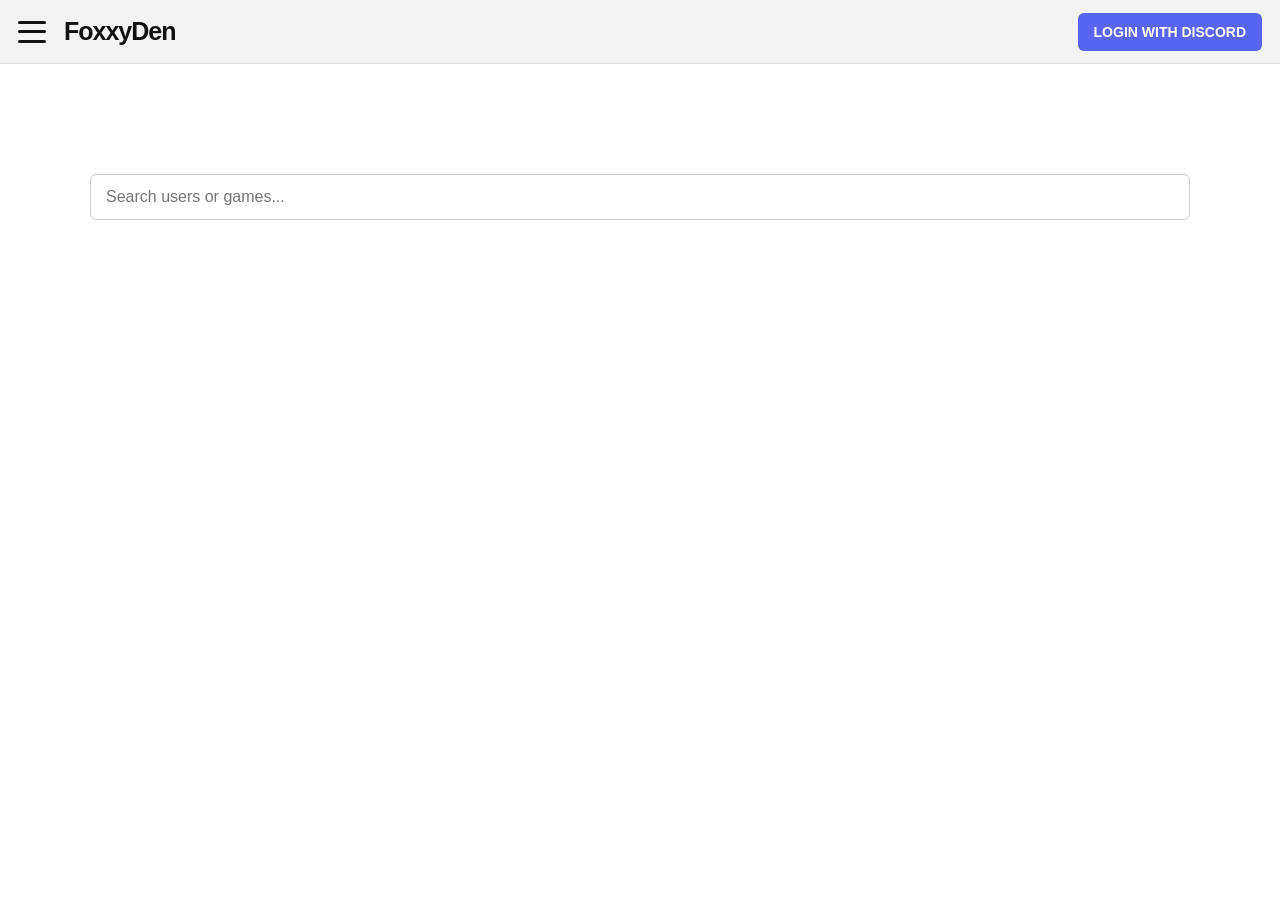
==== commit 60a60e77: "Add game result section and update search functionality" ====
--- a/index.html
+++ b/index.html
@@ -247,6 +247,8 @@
             margin-top: 20px;
         }
 
+        /* USER RESULT */
+
         .searchResult {
             width: 100%;
             min-height: 92px;
@@ -308,12 +310,67 @@
             background: #333;
         }
 
+        /* GAME RESULT */
+
+        .gameResult {
+            width: 100%;
+            min-height: 78px;
+            border: 1px solid #ddd;
+            border-radius: 6px;
+            background: #f5f5f5;
+            display: flex;
+            align-items: center;
+            padding: 12px 14px;
+            margin-bottom: 10px;
+        }
+
+        .gameResultInfo {
+            flex: 1;
+            min-width: 0;
+        }
+
+        .gameResultName {
+            font-size: 18px;
+            font-weight: 800;
+            color: #111;
+        }
+
+        .gameResultOnline {
+            font-size: 14px;
+            color: #777;
+            margin-top: 5px;
+        }
+
+        .joinGameButton {
+            border: none;
+            background: #35a853;
+            color: white;
+            border-radius: 6px;
+            padding: 11px 18px;
+            font-size: 14px;
+            font-weight: 800;
+            cursor: pointer;
+            flex-shrink: 0;
+        }
+
+        .joinGameButton:hover {
+            background: #27833f;
+        }
+
         .noResults {
             color: #999;
             font-size: 15px;
             padding: 10px 0;
         }
 
+        .sectionTitle {
+            font-size: 13px;
+            font-weight: 800;
+            color: #888;
+            text-transform: uppercase;
+            margin: 0 0 10px 2px;
+        }
+
         @media (max-width: 700px) {
 
             .searchArea {
@@ -329,7 +386,8 @@
                 height: 50px;
             }
 
-            .viewProfileButton {
+            .viewProfileButton,
+            .joinGameButton {
                 padding: 9px 11px;
             }
         }
@@ -449,7 +507,7 @@
                 id="searchInput"
                 class="searchBox"
                 type="text"
-                placeholder="Search users by username..."
+                placeholder="Search users or games..."
                 autocomplete="off"
             >
 
@@ -483,6 +541,30 @@
 
         let currentUser = null;
         let searchTimeout = null;
+
+
+        /*
+         * Games
+         */
+
+        const games = [
+            {
+                name: "Foxxy Hangout",
+                searchName: "foxxy hangout",
+                url: "games/foxxyhangout.html",
+                online: 0
+            }
+        ];
+
+
+        /*
+         * Live game presence.
+         *
+         * Foxxy Hangout will announce itself
+         * through this channel.
+         */
+
+        let gamePresenceChannel = null;
 
 
         function toggleMenu() {
@@ -623,6 +705,293 @@
         }
 
 
+        /*
+         * Start the game lobby listener.
+         */
+
+        function startGamePresence() {
+
+            gamePresenceChannel =
+                db.channel(
+                    "foxxy-hangout-lobby",
+                    {
+                        config: {
+                            presence: {
+                                key:
+                                    crypto.randomUUID()
+                            }
+                        }
+                    }
+                );
+
+
+            gamePresenceChannel.on(
+                "presence",
+                {
+                    event: "sync"
+                },
+                function() {
+
+                    updateGameOnlineCount();
+
+                }
+            );
+
+
+            gamePresenceChannel.on(
+                "presence",
+                {
+                    event: "join"
+                },
+                function() {
+
+                    updateGameOnlineCount();
+
+                }
+            );
+
+
+            gamePresenceChannel.on(
+                "presence",
+                {
+                    event: "leave"
+                },
+                function() {
+
+                    updateGameOnlineCount();
+
+                }
+            );
+
+
+            gamePresenceChannel.subscribe(
+                async function(status) {
+
+                    if (
+                        status !==
+                        "SUBSCRIBED"
+                    ) {
+                        return;
+                    }
+
+
+                    /*
+                     * This page itself does NOT
+                     * count as a player.
+                     *
+                     * We only listen to the
+                     * lobby.
+                     */
+
+                    updateGameOnlineCount();
+                }
+            );
+        }
+
+
+        function updateGameOnlineCount() {
+
+            if (
+                !gamePresenceChannel
+            ) {
+                return;
+            }
+
+
+            const state =
+                gamePresenceChannel
+                    .presenceState();
+
+
+            let count = 0;
+
+
+            Object.keys(
+                state
+            ).forEach(
+                function(key) {
+
+                    count +=
+                        state[key].length;
+                }
+            );
+
+
+            games[0].online =
+                count;
+
+
+            renderGames(
+                document
+                    .getElementById(
+                        "searchInput"
+                    )
+                    .value
+                    .trim()
+            );
+        }
+
+
+        /*
+         * Render game results.
+         */
+
+        function renderGames(
+            search
+        ) {
+
+            const results =
+                document.getElementById(
+                    "searchResults"
+                );
+
+
+            const matchingGames =
+                games
+                    .filter(
+                        function(game) {
+
+                            if (!search) {
+                                return true;
+                            }
+
+                            return game.name
+                                .toLowerCase()
+                                .includes(
+                                    search.toLowerCase()
+                                );
+                        }
+                    )
+                    .sort(
+                        function(a, b) {
+
+                            return b.online -
+                                a.online;
+                        }
+                    );
+
+
+            if (
+                matchingGames.length === 0
+            ) {
+                return;
+            }
+
+
+            const title =
+                document.createElement(
+                    "div"
+                );
+
+            title.className =
+                "sectionTitle";
+
+            title.textContent =
+                "Games";
+
+
+            results.appendChild(
+                title
+            );
+
+
+            matchingGames.forEach(
+                function(game) {
+
+                    const result =
+                        document.createElement(
+                            "div"
+                        );
+
+                    result.className =
+                        "gameResult";
+
+
+                    const info =
+                        document.createElement(
+                            "div"
+                        );
+
+                    info.className =
+                        "gameResultInfo";
+
+
+                    const name =
+                        document.createElement(
+                            "div"
+                        );
+
+                    name.className =
+                        "gameResultName";
+
+                    name.textContent =
+                        game.name;
+
+
+                    const online =
+                        document.createElement(
+                            "div"
+                        );
+
+                    online.className =
+                        "gameResultOnline";
+
+                    online.textContent =
+                        game.online +
+                        " online";
+
+
+                    info.appendChild(
+                        name
+                    );
+
+                    info.appendChild(
+                        online
+                    );
+
+
+                    const button =
+                        document.createElement(
+                            "button"
+                        );
+
+                    button.className =
+                        "joinGameButton";
+
+                    button.textContent =
+                        "JOIN";
+
+
+                    button.onclick =
+                        function() {
+
+                            window.location.href =
+                                game.url;
+                        };
+
+
+                    result.appendChild(
+                        info
+                    );
+
+                    result.appendChild(
+                        button
+                    );
+
+
+                    results.appendChild(
+                        result
+                    );
+
+                }
+            );
+        }
+
+
+        /*
+         * Search users AND games.
+         */
+
         document
             .getElementById("searchInput")
             .addEventListener(
@@ -639,12 +1008,7 @@
 
                     if (!search) {
 
-                        document
-                            .getElementById(
-                                "searchResults"
-                            )
-                            .innerHTML =
-                                "";
+                        renderHome();
 
                         return;
                     }
@@ -652,15 +1016,22 @@
 
                     searchTimeout =
                         setTimeout(
-                            () => searchUsers(search),
+                            function() {
+
+                                searchUsersAndGames(
+                                    search
+                                );
+
+                            },
                             250
                         );
-
                 }
             );
 
 
-        async function searchUsers(search) {
+        async function searchUsersAndGames(
+            search
+        ) {
 
             const results =
                 document.getElementById(
@@ -687,6 +1058,22 @@
                 .limit(10);
 
 
+            results.innerHTML = "";
+
+
+            /*
+             * Games
+             */
+
+            renderGames(
+                search
+            );
+
+
+            /*
+             * Users
+             */
+
             if (error) {
 
                 console.error(
@@ -694,144 +1081,179 @@
                     error
                 );
 
+                return;
+            }
+
+
+            if (
+                data &&
+                data.length > 0
+            ) {
+
+                const title =
+                    document.createElement(
+                        "div"
+                    );
+
+                title.className =
+                    "sectionTitle";
+
+                title.textContent =
+                    "Users";
+
+
+                results.appendChild(
+                    title
+                );
+
+
+                data.forEach(
+                    function(user) {
+
+                        const result =
+                            document.createElement(
+                                "div"
+                            );
+
+                        result.className =
+                            "searchResult";
+
+
+                        const image =
+                            document.createElement(
+                                "img"
+                            );
+
+                        image.className =
+                            "searchResultPic";
+
+                        image.src =
+                            user.avatar_url ||
+                            "";
+
+                        image.alt =
+                            "Profile picture";
+
+
+                        const info =
+                            document.createElement(
+                                "div"
+                            );
+
+                        info.className =
+                            "searchResultInfo";
+
+
+                        const name =
+                            document.createElement(
+                                "div"
+                            );
+
+                        name.className =
+                            "searchResultName";
+
+                        name.textContent =
+                            user.display_name ||
+                            user.username ||
+                            "Player";
+
+
+                        const username =
+                            document.createElement(
+                                "div"
+                            );
+
+                        username.className =
+                            "searchResultUsername";
+
+                        username.textContent =
+                            "@" +
+                            user.username;
+
+
+                        info.appendChild(
+                            name
+                        );
+
+                        info.appendChild(
+                            username
+                        );
+
+
+                        const button =
+                            document.createElement(
+                                "button"
+                            );
+
+                        button.className =
+                            "viewProfileButton";
+
+                        button.textContent =
+                            "View Profile";
+
+
+                        button.onclick =
+                            function() {
+
+                                window.location.href =
+                                    "user.html?user=" +
+                                    encodeURIComponent(
+                                        user.username
+                                    );
+
+                            };
+
+
+                        result.appendChild(
+                            image
+                        );
+
+                        result.appendChild(
+                            info
+                        );
+
+                        result.appendChild(
+                            button
+                        );
+
+
+                        results.appendChild(
+                            result
+                        );
+
+                    }
+                );
+
+            }
+
+
+            if (
+                results.children.length === 0
+            ) {
+
                 results.innerHTML =
-                    '<div class="noResults">Could not search users.</div>';
-
-                return;
-            }
-
-
-            if (
-                !data ||
-                data.length === 0
-            ) {
-
-                results.innerHTML =
-                    '<div class="noResults">No users found.</div>';
-
-                return;
-            }
+                    '<div class="noResults">No users or games found.</div>';
+            }
+        }
+
+
+        /*
+         * Home screen:
+         * games sorted by online players.
+         */
+
+        function renderHome() {
+
+            const results =
+                document.getElementById(
+                    "searchResults"
+                );
 
 
             results.innerHTML = "";
 
 
-            data.forEach(
-                function(user) {
-
-                    const result =
-                        document.createElement(
-                            "div"
-                        );
-
-                    result.className =
-                        "searchResult";
-
-
-                    const image =
-                        document.createElement(
-                            "img"
-                        );
-
-                    image.className =
-                        "searchResultPic";
-
-                    image.src =
-                        user.avatar_url || "";
-
-                    image.alt =
-                        "Profile picture";
-
-
-                    const info =
-                        document.createElement(
-                            "div"
-                        );
-
-                    info.className =
-                        "searchResultInfo";
-
-
-                    const name =
-                        document.createElement(
-                            "div"
-                        );
-
-                    name.className =
-                        "searchResultName";
-
-                    name.textContent =
-                        user.display_name ||
-                        user.username ||
-                        "Player";
-
-
-                    const username =
-                        document.createElement(
-                            "div"
-                        );
-
-                    username.className =
-                        "searchResultUsername";
-
-                    username.textContent =
-                        "@" +
-                        user.username;
-
-
-                    info.appendChild(
-                        name
-                    );
-
-                    info.appendChild(
-                        username
-                    );
-
-
-                    const button =
-                        document.createElement(
-                            "button"
-                        );
-
-                    button.className =
-                        "viewProfileButton";
-
-                    button.textContent =
-                        "View Profile";
-
-
-                    button.onclick =
-                        function() {
-
-                            window.location.href =
-                                "user.html?user=" +
-                                encodeURIComponent(
-                                    user.username
-                                );
-
-                        };
-
-
-                    result.appendChild(
-                        image
-                    );
-
-                    result.appendChild(
-                        info
-                    );
-
-                    result.appendChild(
-                        button
-                    );
-
-
-                    results.appendChild(
-                        result
-                    );
-
-                }
-            );
-
+            renderGames("");
         }
 
 
@@ -863,7 +1285,15 @@
         );
 
 
+        /*
+         * Start everything.
+         */
+
         loadAccount();
+
+        startGamePresence();
+
+        renderHome();
 
     </script>
 
